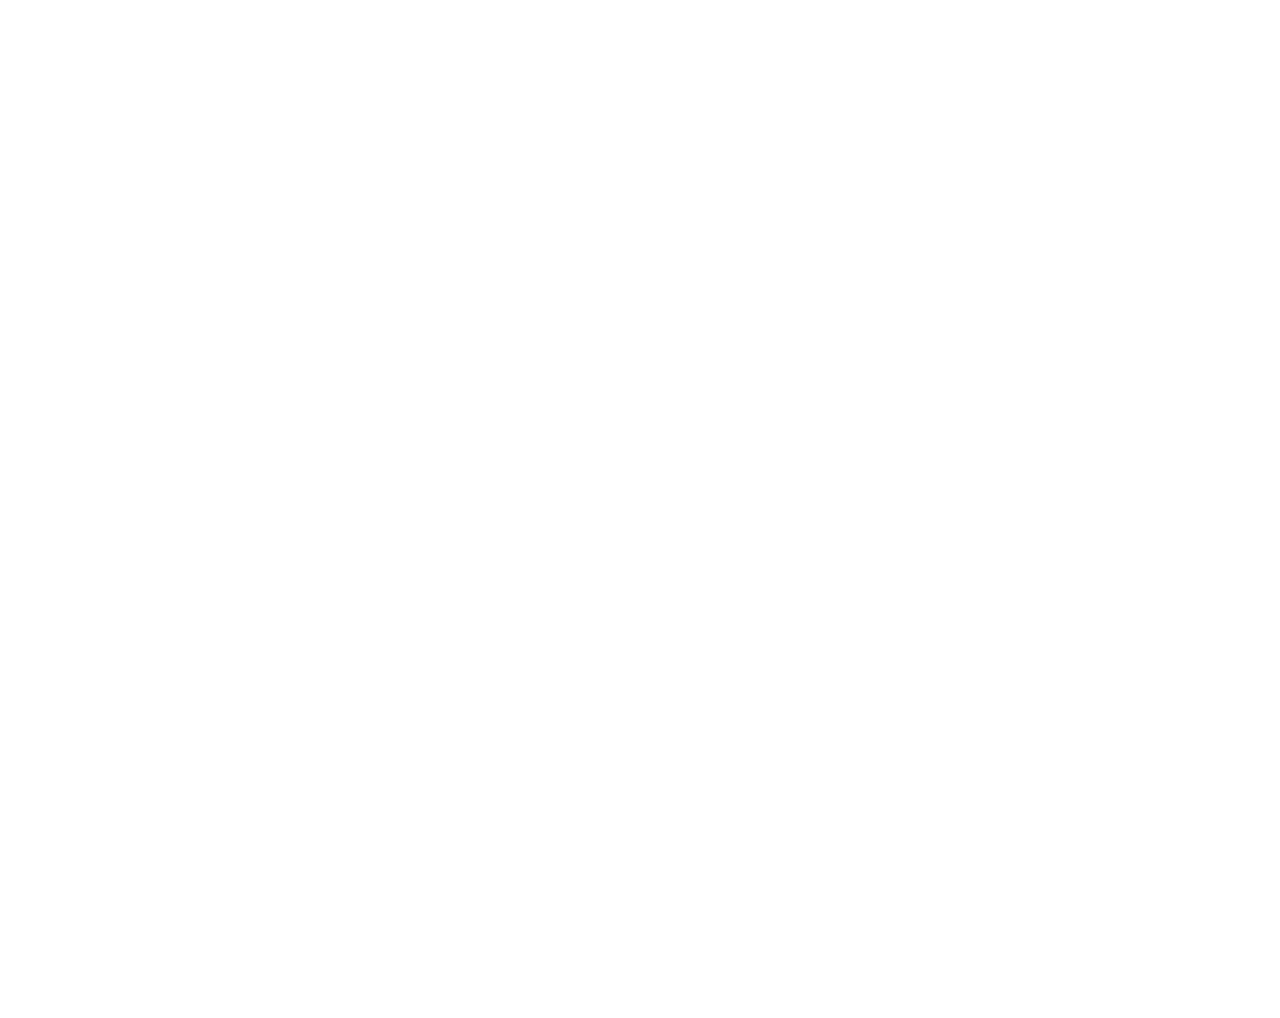
==== game/index.html @ d6cad10f "Add button highlight and audio, format for mobile/touch devices" ====
<!DOCTYPE html>
<html>
<head>
  <!-- The name of the app on the home screen -->
  <title>Simon Game</title>
  <link rel="stylesheet" type="text/css" href="style.css" />

  <!-- Prevent scaling -->
  <meta name="viewport" content="width=device-width;
      initial-scale=1.0; maximum-scale=1.0; user-scalable=0;"/>
  <!-- Eliminate url and button bars if added to home screen -->
  <meta name="apple-mobile-web-app-capable" content="yes" />
  <!-- Choose how to handle the phone status bar -->
  <meta names="apple-mobile-web-app-status-bar-style" content="black-translucent" />
  <!-- Specify a 320x460 start-up image. -->
  <link rel="apple-touch-startup-image" href="images/startup.png" />
  <!-- Choose a 57x57 image for the icon -->
  <link rel="apple-touch-icon" href="images/icon.png" />

  <script>
    // To be called when there's a move event on the body itself:
    function BlockMove(event) {
      event.preventDefault() ; // Tell Safari not to move the window.
    }
  </script>
  <script type="text/javascript" src="http://mbostock.github.com/d3/d3.js"></script>
</head>
<body>
    <div id="container" ontouchmove="BlockMove(event);">
        <!--
            The audio sources for the buttons
        -->
        <audio id="blue-tone" preload autobuffer>
            <source src="audio/blue.oga" type="audio/ogg">
            <source src="audio/blue.wav" type="audio/wav">
<!--            <source src="audio/blue.m4a" type="audio/mp4"> -->
        </audio>
        <audio id="yellow-tone" preload autobuffer>
            <source src="audio/yellow.oga" type="audio/ogg">
            <source src="audio/yellow.wav" type="audio/wav">
<!--            <source src="audio/yellow.m4a" type="audio/mp4"> -->
        </audio>
        <audio id="green-tone" preload autobuffer>
            <source src="audio/green.oga" type="audio/ogg">
            <source src="audio/green.wav" type="audio/wav">
<!--            <source src="audio/green.m4a" type="audio/mp4"> -->
        </audio>
        <audio id="red-tone" preload autobuffer>
            <source src="audio/red.oga" type="audio/ogg">
            <source src="audio/red.wav" type="audio/wav">
<!--            <source src="audio/red.m4a" type="audio/mp4"> -->
        </audio>

        <div id="game-viz"></div>
        <script type="text/javascript" src="game.js"></script>
    </div>
</body>
</html>
---- game/style.css ----
body {
    margin: 0px;
    padding: 0px;
    color: #212121;
    font-family: Helvetica;
    font-size: 14px;
    /* prevent cut/copy/paste dialog and highlight on webkit */
    -webkit-user-select: none;
    -webkit-tap-highlight-color: transparent;
}

#container {
    position: absolute;
    top: 0px;
    margin:0px;
    padding:0px;
    width:100%;
    height:100%;
}

#game-viz {
    position: absolute;
    top:118px;
    width:100%;
    height:100%;
}
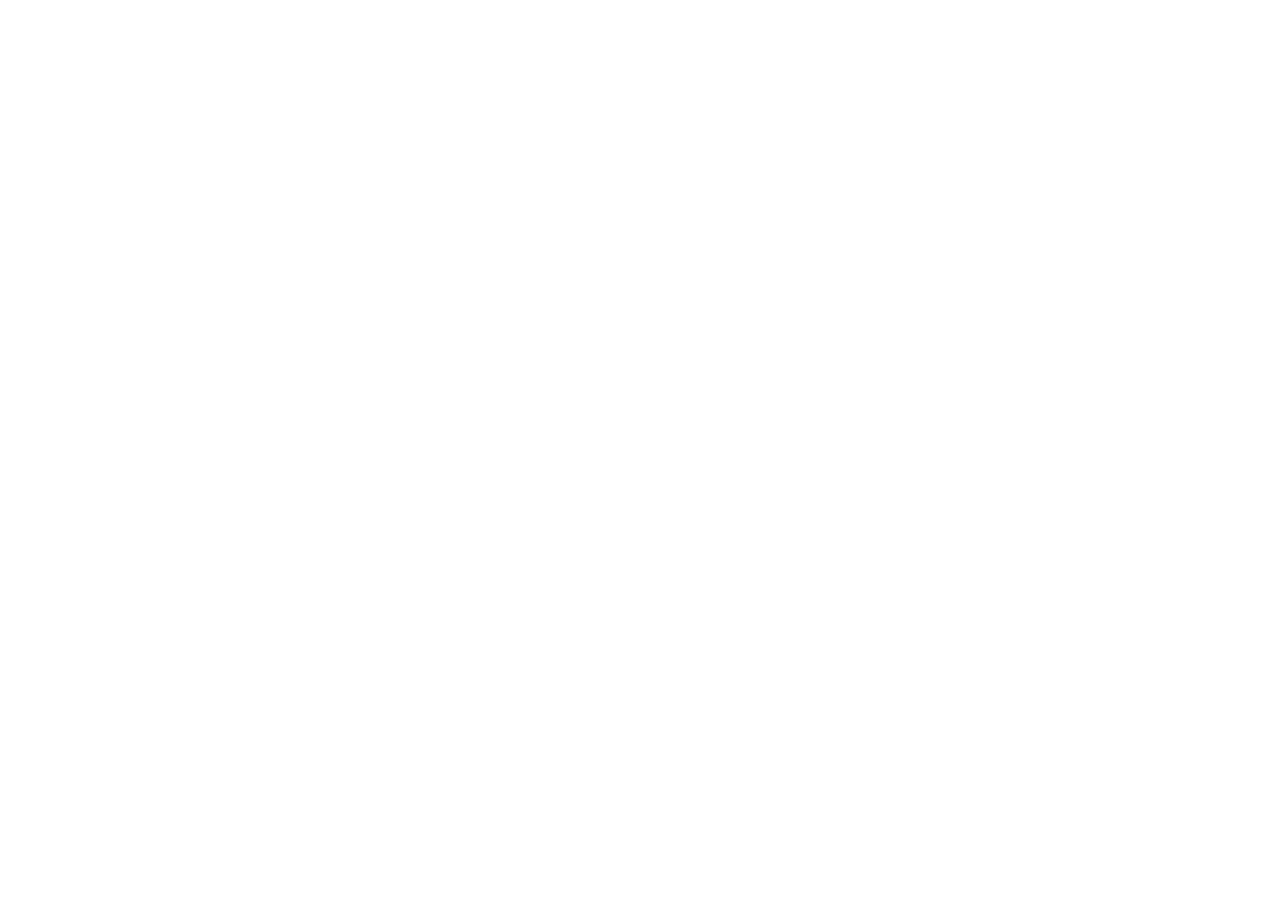
==== commit 1a55a501: "Added basic tree" ====
--- a/game/index.html
+++ b/game/index.html
@@ -1,7 +1,6 @@
 <!DOCTYPE html>
 <html>
 <head>
-  <!-- The name of the app on the home screen -->
   <title>Simon Game</title>
   <link rel="stylesheet" type="text/css" href="style.css" />
 
@@ -20,40 +19,41 @@
   <script>
     // To be called when there's a move event on the body itself:
     function BlockMove(event) {
-      event.preventDefault() ; // Tell Safari not to move the window.
+      event.preventDefault(); // Tell Safari not to move the window.
     }
   </script>
-  <script type="text/javascript" src="http://mbostock.github.com/d3/d3.js"></script>
+  <!-- TODO: add this module to the repo -->
+  <script type="text/javascript" src="../lib/d3/d3.js"></script>
 </head>
 <body>
-    <div id="container" ontouchmove="BlockMove(event);">
-        <!--
-            The audio sources for the buttons
-        -->
-        <audio id="blue-tone" preload autobuffer>
-            <source src="audio/blue.oga" type="audio/ogg">
-            <source src="audio/blue.wav" type="audio/wav">
-<!--            <source src="audio/blue.m4a" type="audio/mp4"> -->
-        </audio>
-        <audio id="yellow-tone" preload autobuffer>
-            <source src="audio/yellow.oga" type="audio/ogg">
-            <source src="audio/yellow.wav" type="audio/wav">
-<!--            <source src="audio/yellow.m4a" type="audio/mp4"> -->
-        </audio>
-        <audio id="green-tone" preload autobuffer>
-            <source src="audio/green.oga" type="audio/ogg">
-            <source src="audio/green.wav" type="audio/wav">
-<!--            <source src="audio/green.m4a" type="audio/mp4"> -->
-        </audio>
-        <audio id="red-tone" preload autobuffer>
-            <source src="audio/red.oga" type="audio/ogg">
-            <source src="audio/red.wav" type="audio/wav">
-<!--            <source src="audio/red.m4a" type="audio/mp4"> -->
-        </audio>
+  <div id="container" ontouchmove="BlockMove(event);">
+    <!--
+      The audio sources for the buttons
+    -->
+    <audio id="blue-tone" preload autobuffer>
+      <source src="audio/blue.oga" type="audio/ogg">
+      <source src="audio/blue.wav" type="audio/wav">
+<!--  <source src="audio/blue.m4a" type="audio/mp4"> -->
+    </audio>
+    <audio id="yellow-tone" preload autobuffer>
+      <source src="audio/yellow.oga" type="audio/ogg">
+      <source src="audio/yellow.wav" type="audio/wav">
+<!--  <source src="audio/yellow.m4a" type="audio/mp4"> -->
+    </audio>
+      <audio id="green-tone" preload autobuffer>
+      <source src="audio/green.oga" type="audio/ogg">
+      <source src="audio/green.wav" type="audio/wav">
+<!--  <source src="audio/green.m4a" type="audio/mp4"> -->
+    </audio>
+      <audio id="red-tone" preload autobuffer>
+      <source src="audio/red.oga" type="audio/ogg">
+      <source src="audio/red.wav" type="audio/wav">
+<!--  <source src="audio/red.m4a" type="audio/mp4"> -->
+    </audio>
 
-        <div id="game-viz"></div>
-        <script type="text/javascript" src="game.js"></script>
-    </div>
+    <div id="game_viz"></div>
+    <script type="text/javascript" src="game.js"></script>
+  </div>
 </body>
 </html>
 
